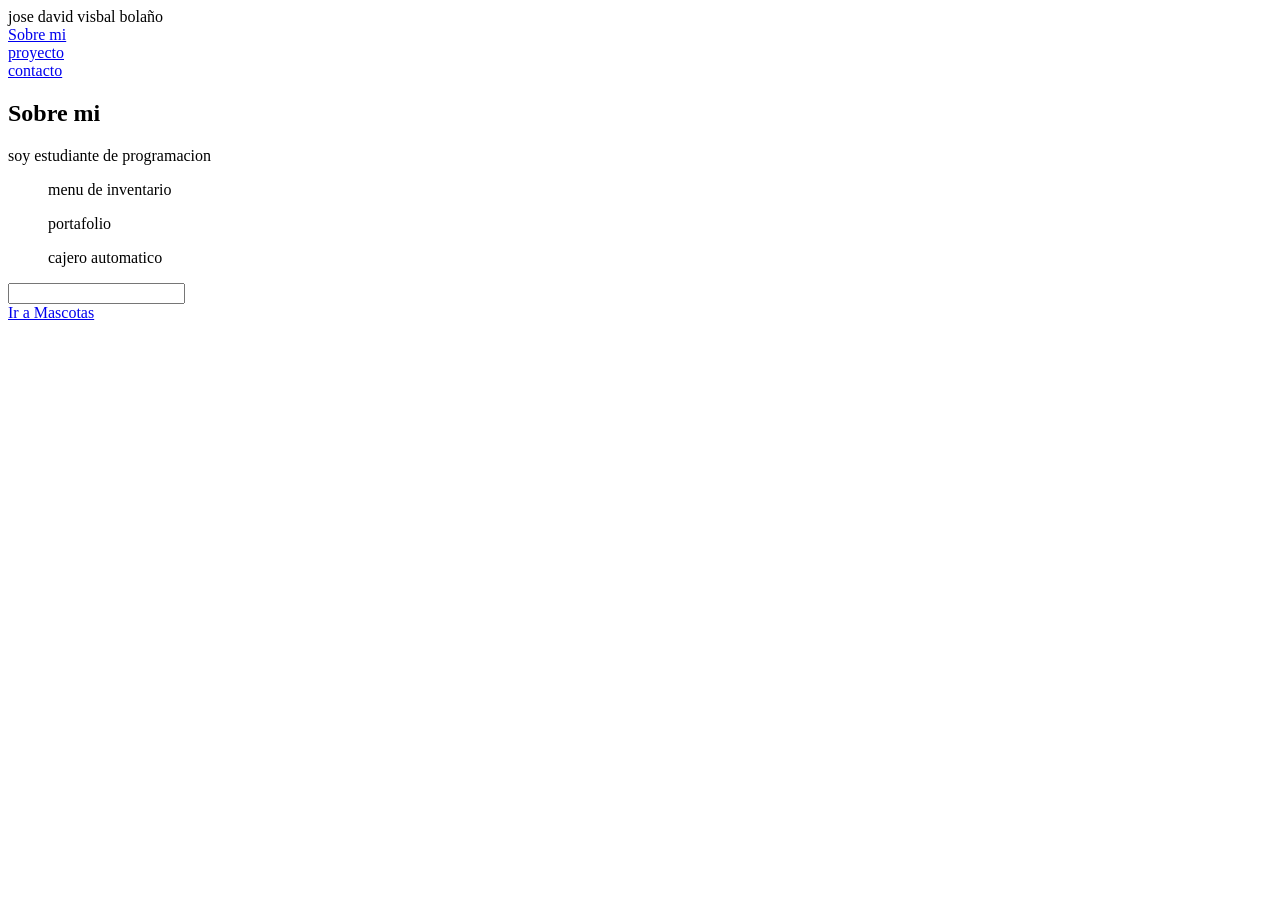
==== portafolioj/index.html @ 9a897ddf "Add files via upload" ====
<!DOCTYPE html>
<html lang="es">

<head>
    <meta charset="UTF-8">
    <meta name="viewport" content="width=device-width, initial-scale=1.0">
    <title>Mi portafolio</title>
    <link rel="stylesheet" href="src/css/styles.css">

</head>

<body>
    <header>
        jose david visbal bolaño
        <nav>
            <a href="#Sobre mi">Sobre mi</a><br>
            <a href="#Proyecto">proyecto</a><br>
            <a href="#Contacto">contacto</a><br>
        </nav>
    </header>
    <section id="Sobre mi">
        <h2>Sobre mi</h2>
        <p>soy estudiante de programacion </p>
    </section>
    <section id="proyecto">
        <ul>menu de inventario</ul>
        <ul>portafolio</ul>
        <ul>cajero automatico</ul>
    </section>
 <form>
    <input>
 </form>   

 <a href="mascotas.html"> Ir a Mascotas</a>
</body>

</html>
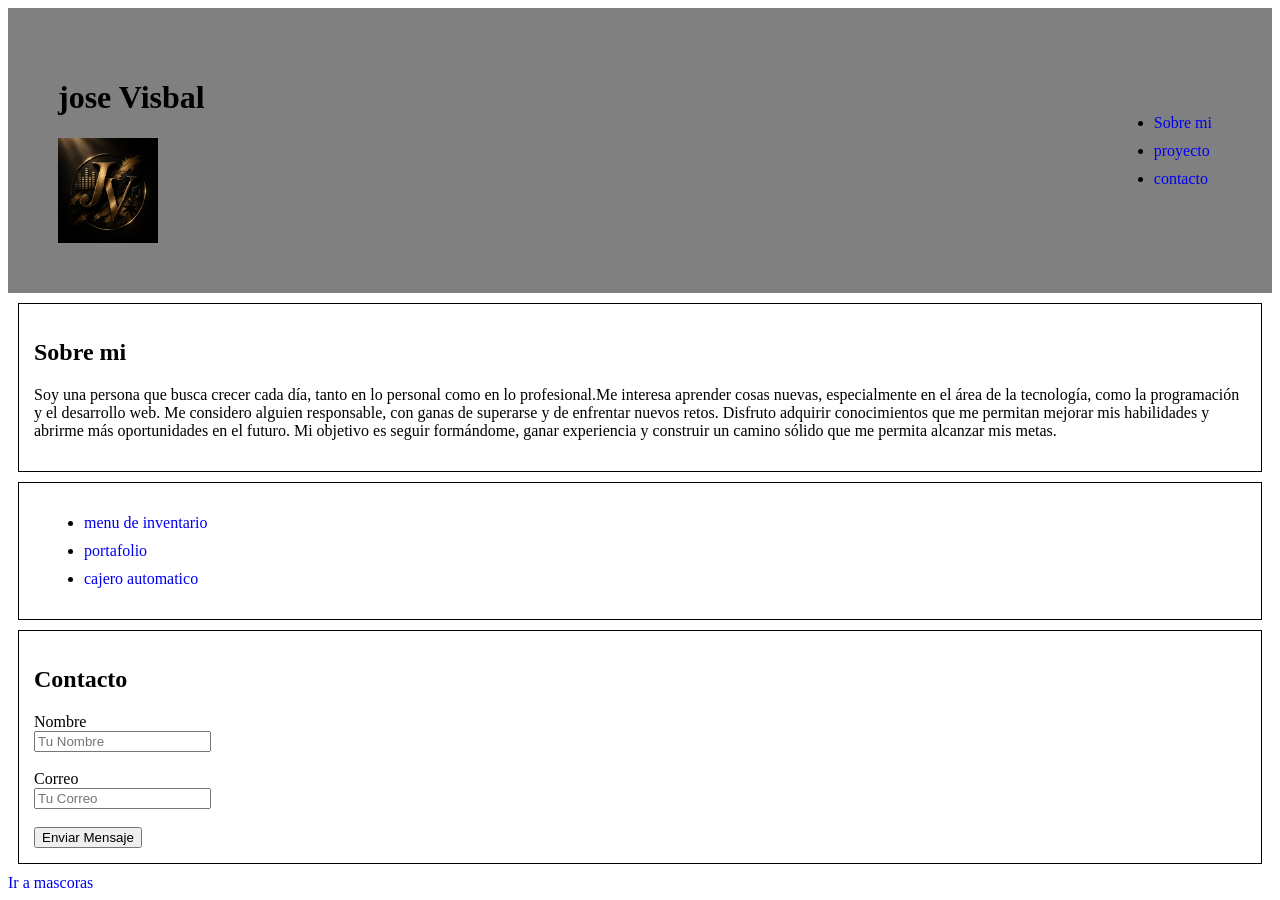
==== commit 62953194: "Add files via upload" ====
--- a/portafolioj/index.html
+++ b/portafolioj/index.html
@@ -2,6 +2,7 @@
 <html lang="es">
 
 <head>
+    <link rel="stylesheet" href="css/styles.css">
     <meta charset="UTF-8">
     <meta name="viewport" content="width=device-width, initial-scale=1.0">
     <title>Mi portafolio</title>
@@ -11,27 +12,54 @@
 
 <body>
     <header>
-        jose david visbal bolaño
+        <div class="info">
+            <h1>jose Visbal</h1>
+            <img src="public/img/logojv.png" class="logo">
+        </div>
         <nav>
-            <a href="#Sobre mi">Sobre mi</a><br>
-            <a href="#Proyecto">proyecto</a><br>
-            <a href="#Contacto">contacto</a><br>
+            <ul>
+                <li><a href="#Sobre mi">Sobre mi</a><br></li>
+                <li><a href="#Proyecto">proyecto</a><br></li>
+                <li><a href="#Contacto" title="visita contacto">contacto</a><br></li>
+            </ul>
         </nav>
     </header>
     <section id="Sobre mi">
         <h2>Sobre mi</h2>
-        <p>soy estudiante de programacion </p>
+        <p>Soy una persona que busca crecer cada día, tanto en lo personal como en lo profesional.Me interesa aprender
+            cosas nuevas, especialmente en el área de la tecnología, como la programación
+            y el desarrollo web. Me considero alguien responsable, con ganas de superarse y de enfrentar nuevos retos.
+            Disfruto adquirir conocimientos que me permitan mejorar mis habilidades y abrirme más oportunidades en el
+            futuro. Mi objetivo es seguir formándome, ganar experiencia y construir un camino sólido que me permita
+            alcanzar
+            mis metas. </p>
+
     </section>
-    <section id="proyecto">
-        <ul>menu de inventario</ul>
-        <ul>portafolio</ul>
-        <ul>cajero automatico</ul>
+    <form>
+        <section id="proyecto">
+            <ul>
+                <li> <a href="#">menu de inventario</a></li>
+                <li><a href="#">portafolio</a></li>
+                <li><a href="#">cajero automatico</a></li>
+            </ul>
+
+    </form>
     </section>
- <form>
-    <input>
- </form>   
 
- <a href="mascotas.html"> Ir a Mascotas</a>
+    <section id="contacto">
+        <h2>Contacto</h2>
+        <form>
+            <label for="nombre">Nombre</label><br>
+            <input type="text" id="nombre" name="nombre" placeholder="Tu Nombre"><br><br>
+
+            <label for="email">Correo</label><br>
+            <input type="email" id="email" name="email" placeholder="Tu Correo"><br><br>
+            <button type="submit">Enviar Mensaje</button>
+        </form>
+    </section>
+
+    <a href="src/views/mascotas.html"> Ir a mascoras</a>
 </body>
 
+
 </html>
--- a/portafolioj/src/css/styles.css
+++ b/portafolioj/src/css/styles.css
@@ -0,0 +1,80 @@
+header {
+    background-color: gray;
+    color: black;
+    padding: 50px;
+
+}
+
+header.header-mascotas {
+    background-color: gray;
+    border: 1px solid black;
+    transform: scale(1.03);
+    box-shadow: 0 6px 12px rgba(0, 0, 0, 0.2);
+    display: flex;
+    justify-content: center;
+
+    padding: 40px;
+
+}
+
+section {
+    margin: 10px;
+    padding: 15px;
+    border: 1px solid black;
+}
+
+
+
+
+a:hover {
+
+    color: red;
+}
+
+a {
+    text-decoration: none;
+}
+
+li {
+    margin: 10px;
+
+}
+
+header {
+    display: flex;
+    justify-content: space-between;
+    align-items: center;
+
+}
+
+.logo {
+    width: 100px;
+}
+
+.info {
+    display: flex;
+    flex-direction: column;
+}
+
+
+
+.contenedor-mascotas {
+    background-color: gainsboro;
+    display: grid;
+    grid-template-columns: repeat(3, 1fr);
+    gap: 20px;
+    padding: 20px;
+    border: 1px solid black;
+}
+
+.mascota {
+    border: 1px solid black;
+    padding: 15px;
+    box-shadow: 0 4px 8px rgba(0, 0, 0, 1);
+
+}
+
+.mascota:hover {
+    transform: scale(1.03);
+    box-shadow: 0 6px 12px rgba(0, 0, 0, 0.2);
+}
